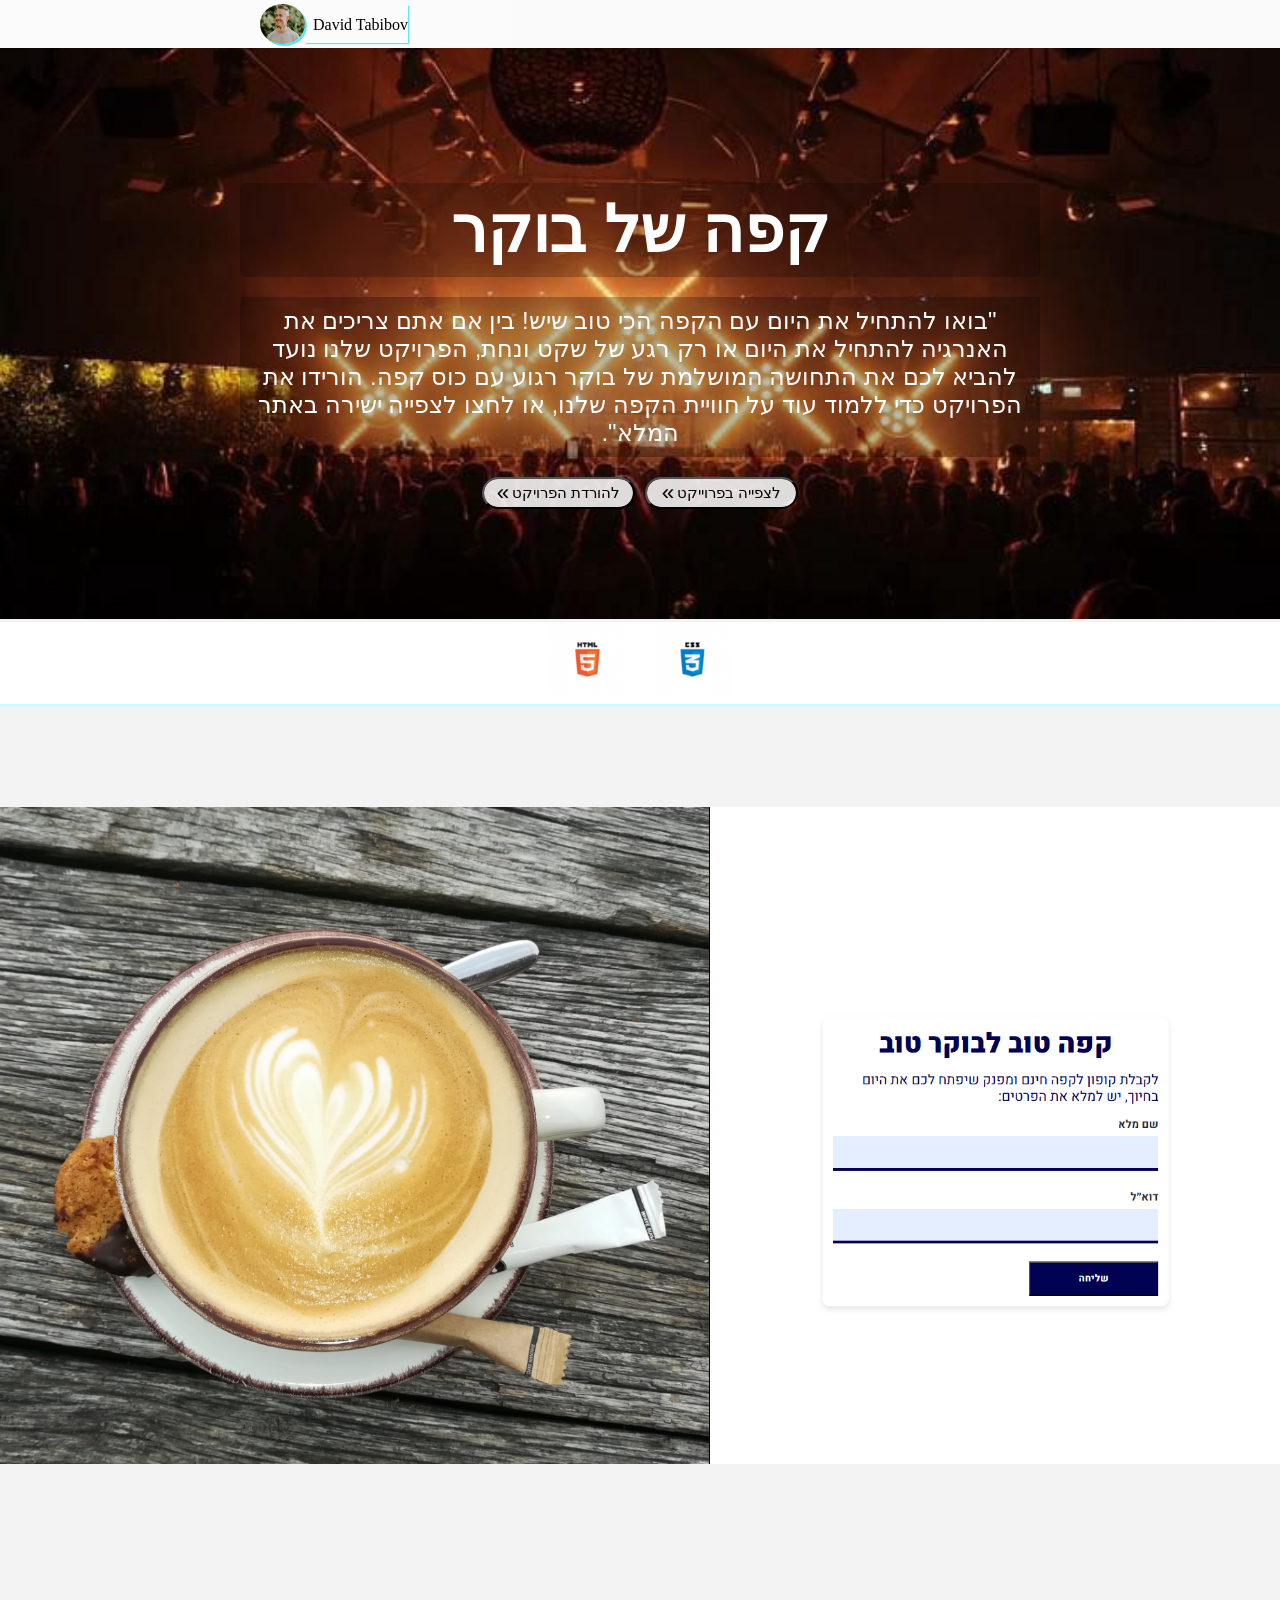
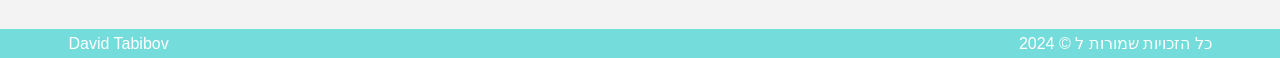
==== Projects/1_project-Coffe/index.html @ 387348d1 "DavidTabibov-Site" ====
<!DOCTYPE html>
<html lang="he">

<head>
    <meta charset="UTF-8">
    <meta name="viewport" content="width=device-width, initial-scale=1.0">
    <title>Coffe Project </title>
    <link rel="stylesheet" href="style/Index.css">
</head>

<body>


    <nav class="navbar">
        <div class="logo-container">
            <img src="./images/myselflogo.JPG" alt="לוגו שלי">
            <a href="../../index.html"><span>David Tabibov</span></a>
        </div>
    </nav>

    <section id="home" class="portfolio-header">
        <div class="container">
            <h1>קפה של בוקר</h1>
            <p>"בואו להתחיל את היום עם הקפה הכי טוב שיש! בין אם אתם צריכים את האנרגיה להתחיל את היום או רק רגע של שקט
                ונחת, הפרויקט
                שלנו נועד להביא לכם את התחושה המושלמת של בוקר רגוע עם כוס קפה. הורידו את הפרויקט כדי ללמוד עוד על חוויית
                הקפה שלנו, או
                לחצו לצפייה ישירה באתר המלא".</p>
        </div>
        <!-- כפתור לצפייה בפרויקט -->
        <div class="button-container">

            <!-- כפתור להורדת הפרויקט -->
            <a href="1_Coffe Project1.zip" class="download-project" download>
                <button>להורדת הפרויקט</button>
            </a>

            <a href="Project.html" class="view-project" target="_blank" rel="noopener noreferrer">
                <button>לצפייה בפרוייקט</button>
            </a>

        </div>
    </section>
    <!-- לוגואים----------------------------------- ---->
    <section id="skills" class="skills">
        <div class="iconcontainer">
            <div class="logo-box">
                <img src="./images/html.png" class="logo" alt="HTML5">
                <p class="logo-description">HTML5: שפת תגים לפיתוח אתרי אינטרנט</p>
            </div>
            <div class="logo-box">
                <img src="./images/CSS.png" class="logo" alt="CSS3">
                <p class="logo-description">CSS3: עיצוב דפי אינטרנט</p>
            </div>
            <!--             <div class="logo-box">
                <img src="./images/bootstrap.png" class="logo" alt="Bootstrap">
                <p class="logo-description">Bootstrap: עיצוב רספונסיבי ומודרני</p>

            </div>
            <div class="logo-box">
                <img src="./images/Sass.png" class="logo" alt="SASS">
                <p class="logo-description">SASS: ניהול עיצובים מתקדמים ויעילים</p> 
            </div> -->


        </div>
    </section>
    <div class="container-img">
        <img src="./images/projectimg.png" alt="projectImage" />
    </div>

    <!-- אזור תחתון (Footer) -->
    <footer class="footer">
        <div class="footer-content">
            <span class="name"><a href="#home">David Tabibov</a></span>
            <span class="rights"> כל הזכויות שמורות ל © 2024</span>
        </div>
    </footer>
</body>

</html>
---- Projects/1_project-Coffe/style/Index.css ----
* {
  margin: 0;
  padding: 0;
  box-sizing: border-box;
}

/* הגדרת כיוון כללי */
body {
  font-family: Arial, sans-serif;
  background-color: #f3f3f3;
  text-align: right;
  /* יישור טקסט לימין */
}

/* תפריט ניווט במצב רגיל (Desktop) */
.navbar {
  display: flex;
  background-color: rgba(255, 255, 255, 0.63);
  padding: 4px;

  max-height: 100px;
  position: sticky;
  top: 0;
  z-index: 999;
  transition: background-color 0.3s ease;
}

.navbar a {
  text-decoration: none;
  font-size: 1.2rem;
  color: #000000;
  line-height: 2;
  text-align: center;
  position: relative;
  box-shadow: 1px 1px 1px rgba(0, 220, 244, 0.645);
}

/* עיצוב הלוגו והשם */
.logo-container {
  display: flex;
  align-items: center;
}

.logo-container img {
  width: 45px;
  height: 40px;
  border-radius: 100%;
  margin-left: 16em;
  box-shadow: 2px 2px rgba(0, 220, 244, 0.645);
}


.logo-container span {
  font-size: 1rem;
  color: #000;
  margin-left: 0.5em;
  font-family: serif;
}

.logo-container span:hover {
  color: rgba(0, 220, 244, 0.645);
  box-shadow: 1px 1px rgba(0, 220, 244, 0.645);
  cursor: pointer;
}


/* התאמות למסכים קטנים */
@media (max-width: 768px) {
  .navbar {
    display: none;
  }

  .menu-icon {
    display: block;
    color: lightskyblue;
  }

  .iconcontainer {
    gap: 15px;
    /* הקטנת הרווח בין הלוגואים במסכים קטנים */
    padding: 0 10px;
  }

  .logo-box {
    width: 50px;
    /* התאמת גודל הקופסא של הלוגו כדי שיתאים למסכים קטנים */
    height: 50px;
  }

  .logo-description {
    font-size: 0.5rem;
    padding: 1px 2px;
    margin-bottom: 19px;
  }
}

/* ביטול סימון תיבת הסימון ב-Desktop */
@media (min-width: 700px) {
  .menu-toggle:checked~.side-menu {
    width: 0;
  }

  .menu-toggle {
    display: none;
  }
}

/*-------------------------------------------------------------------------- עיצוב החלק העליון של תיק העבודות */
.portfolio-header {
  background-color: #91ffed;
  padding: 110px;
  text-align: center;
  background-image: url('../images/myimage2.jpg');
  background-size: cover;
  background-position: center;
  display: flex;
  flex-direction: column;
  align-items: center;
  justify-content: center;
  color: #fff;
}

.portfolio-header h1 {
  font-size: 4em;
  font-weight: bold;
  margin-top: 25px;
  background-color: rgba(0, 0, 0, 0.221);
  padding: 10px;
  border-radius: 5px;
}

.portfolio-header p {
  font-size: 1.5em;
  max-width: 800px;
  margin: 20px auto;
  font-family: arial;
  background-color: rgba(0, 0, 0, 0.262);
  padding: 10px;
  border-radius: 2px;
  direction: rtl;
}

@media (max-width: 768px) {
  .portfolio-header {
    padding: 40px;
  }
}

/* כפתור הורדה וצפייה------------------------------------ */

.button-container {
  display: flex;
  justify-content: center;
  /* ממרכז את הכפתורים */
  gap: 10px;
  /* מרווח בין הכפתורים */
  transition: background-color 0.3s ease, transform 0.3s ease;
}

.view-project button,
.download-project button {
  width: 153px;
  height: 32px;
  font: normal normal medium 16px/26px Heebo;
  background: #ffffffda 0% 0% no-repeat padding-box;
  border-radius: 20px;
  display: inline-flex;
  align-items: center;
  justify-content: center;
  cursor: pointer;
  font-size: 15px;
}

.download-project button::before,
.view-project button::before {
  content: "\00AB";
  margin-right: 3px;
  font-size: 1.5em;
  vertical-align: middle;
}



button:hover {
  background: #1ae1ec 0% 0% no-repeat padding-box;
  /* ירוק כהה יותר בהובר */
  cursor: pointer;
  transform: scale(1.05);
}


.view-project button:hover {
  background: #1ae1ec 0% 0% no-repeat padding-box;
  /* כחול כהה יותר בהובר */
  cursor: pointer;
  transform: scale(1.05);
}

/*------------------------------------------------------------------------------- עיצוב אזור לוגואים (Skills) */
.skills {
  height: 85px;
  background-color: #fff;
  padding: 0 auto;
  text-align: center;
  border-bottom: 3px solid rgba(0, 238, 255, 0.2);
  margin: auto;
  margin-bottom: 100px;
  margin-top: 3px;
}

.iconcontainer {
  display: flex;
  justify-content: center;
  align-items: center;
  gap: 20px;
  /* שמירה על רווח אחיד בין הלוגואים */
  margin: 0 auto;
  flex-wrap: wrap;
  /* הלוגואים יישארו באותה שורה עד גודל מסך מסוים ואז ייעברו לשורה נוספת */
  padding: 0 15px;
  /* מרווח פנימי כדי למנוע מהלוגואים לגעת בקצוות המסך */
}

.logo-box {
  position: relative;
  width: 85px;
  height: 75px;
  display: flex;
  justify-content: center;
  align-items: center;
  transition: transform 0.3s ease, box-shadow 0.3s ease;
}

.logo-box:hover {
  transform: scale(1.2);
  box-shadow: 0 6px 12px rgba(0, 238, 255, 0.5);
}

.skills img {
  max-height: 75px;
  max-width: 75px;
  width: 100%;
  height: 100%;
  object-fit: contain;
  transition: transform 0.3s ease, box-shadow 0.3s ease, opacity 0.3s ease;
}



.logo-description {
  position: absolute;
  bottom: -30px;
  left: 50%;
  transform: translateX(-50%);
  background-color: rgba(0, 0, 0, 0.7);
  color: #fff;
  font-size: 0.8rem;
  padding: 5px 10px;
  border-radius: 5px;
  opacity: 0;
  transition: opacity 0.3s ease;
  white-space: nowrap;
  pointer-events: none;
}

.logo-box:hover .logo-description {
  opacity: 1;
}

.container-img {
  display: flex;
  justify-content: center;
  margin-top: 20px;
  /* רווח מהסקשן למעלה */
  margin-bottom: 165px;

}

/*  project image*/
img {
  max-height: 80vh;
  max-width: 100vw;

}

/* ------------------------------------footer אזור */

.footer {
  background-color: #19cbcb93;
  padding: 5px;
  color: #ffffff;
  font-family: 'Arial', sans-serif;

  bottom: 0;
  width: 100%;
  text-align: center;
  /* להבטיח שכל התוכן נמצא במרכז */
}

.footer-content {
  display: flex;
  justify-content: space-between;
  /* פיצול שם בצד שמאל והזכויות בצד ימין */
  align-items: center;
  width: 90%;
  margin: 0 auto;
}



.footer .name a {
  color: #ffffff;
  text-decoration: none;
}

.footer .name a:hover {
  text-decoration: none;
  /* הוספת קו תחתי בקישור בעת ריחוף */
  color: #00eeff;
}

.footer .rights {
  text-align: right;
}

.social-icons {
  margin-top: 10px;
  /* מרווח קטן בין זכויות היוצרים לאייקונים */
}

.social-icons a {
  margin: 0 10px;
  /* רווח בין האייקונים */
}

.social-icons img {
  width: 24px;
  height: 24px;
  filter: invert(1);
  /* שינוי צבע האייקונים ללבן על רקע כהה */
}

.social-icons a:hover img {
  filter: none;
  /* הסרת הפילטר על hover */
}
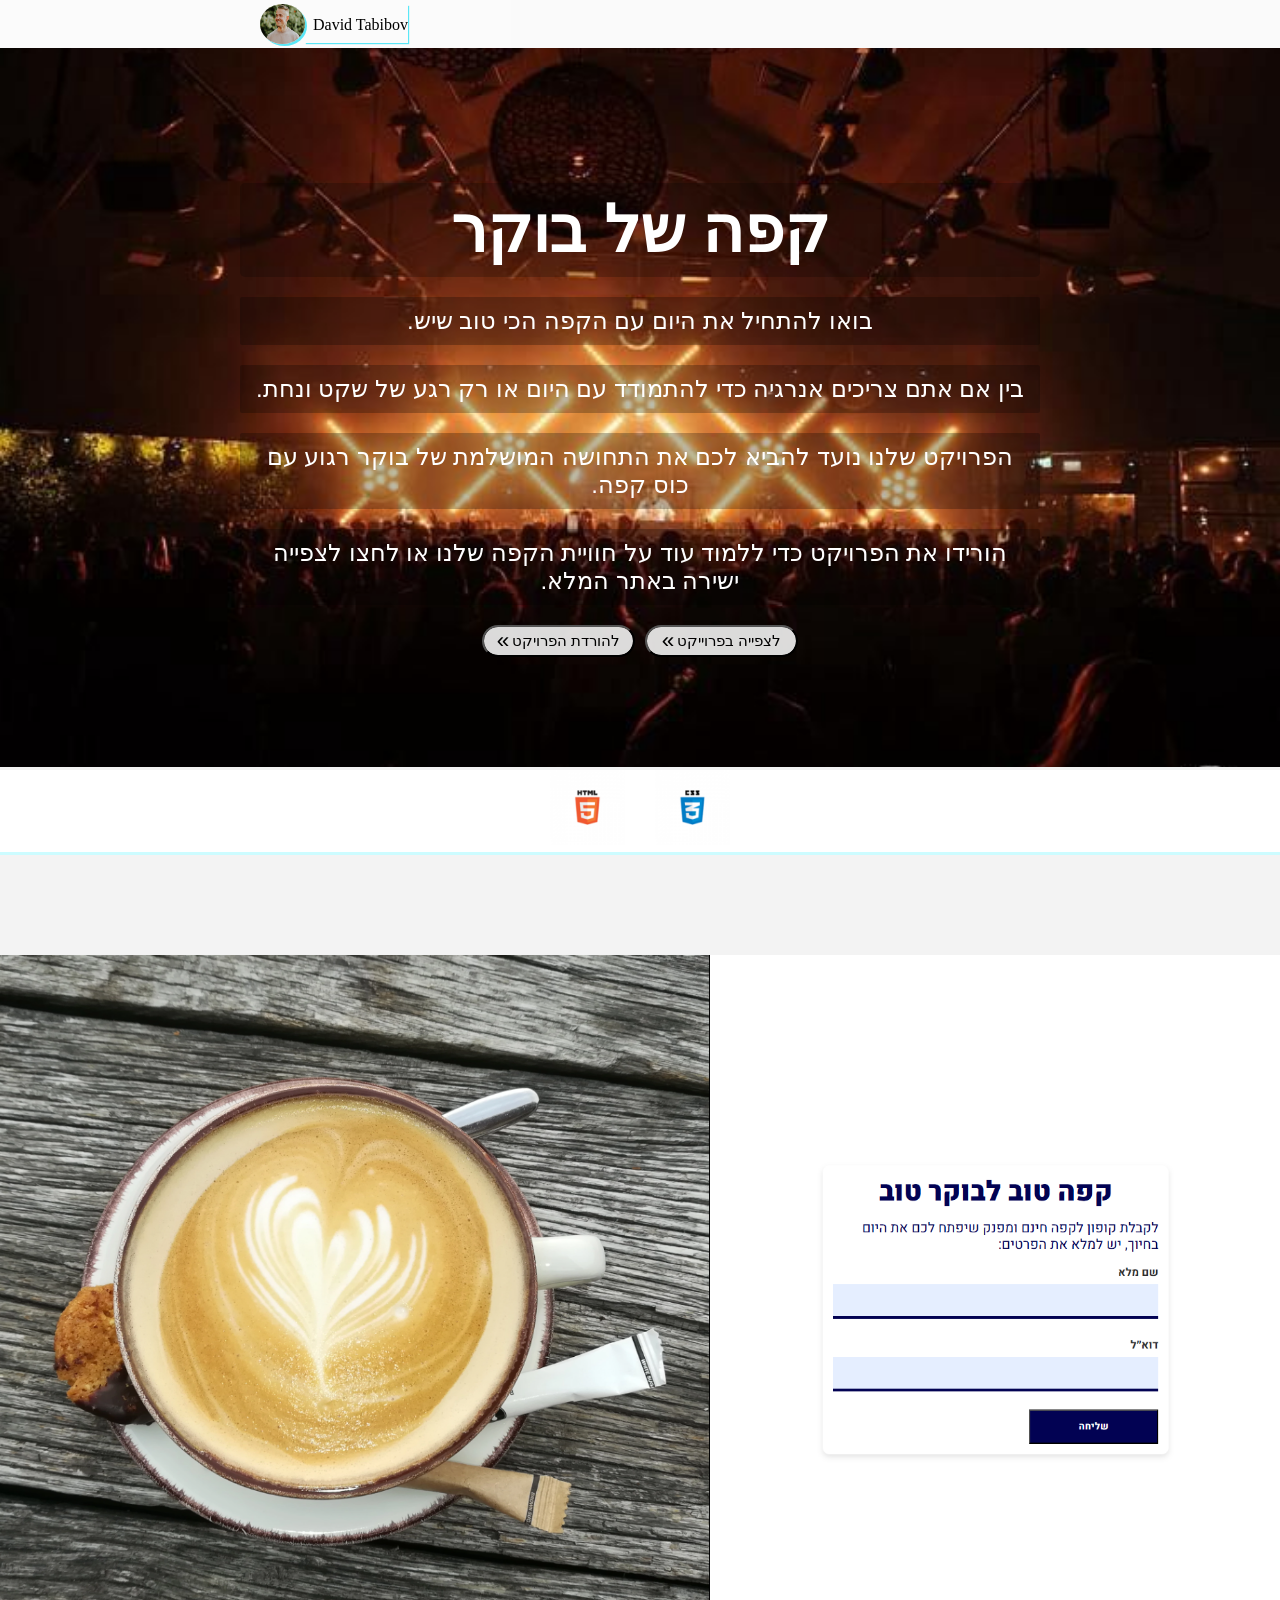
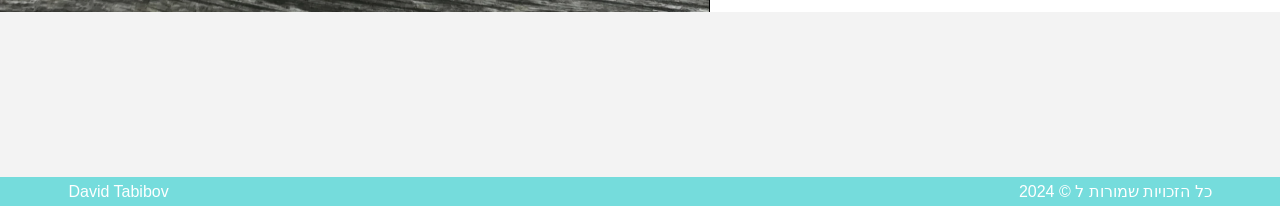
==== commit 89dbb1b9: "UPDATE" ====
--- a/Projects/1_project-Coffe/index.html
+++ b/Projects/1_project-Coffe/index.html
@@ -21,11 +21,18 @@
     <section id="home" class="portfolio-header">
         <div class="container">
             <h1>קפה של בוקר</h1>
-            <p>"בואו להתחיל את היום עם הקפה הכי טוב שיש! בין אם אתם צריכים את האנרגיה להתחיל את היום או רק רגע של שקט
-                ונחת, הפרויקט
-                שלנו נועד להביא לכם את התחושה המושלמת של בוקר רגוע עם כוס קפה. הורידו את הפרויקט כדי ללמוד עוד על חוויית
-                הקפה שלנו, או
-                לחצו לצפייה ישירה באתר המלא".</p>
+            <p>
+                בואו להתחיל את היום עם הקפה הכי טוב שיש.
+            </p>
+            <p>
+                בין אם אתם צריכים אנרגיה כדי להתמודד עם היום או רק רגע של שקט ונחת.
+            </p>
+            <p>
+                הפרויקט שלנו נועד להביא לכם את התחושה המושלמת של בוקר רגוע עם כוס קפה.
+            </p>
+            <p>
+                הורידו את הפרויקט כדי ללמוד עוד על חוויית הקפה שלנו או לחצו לצפייה ישירה באתר המלא.
+            </p>
         </div>
         <!-- כפתור לצפייה בפרויקט -->
         <div class="button-container">
